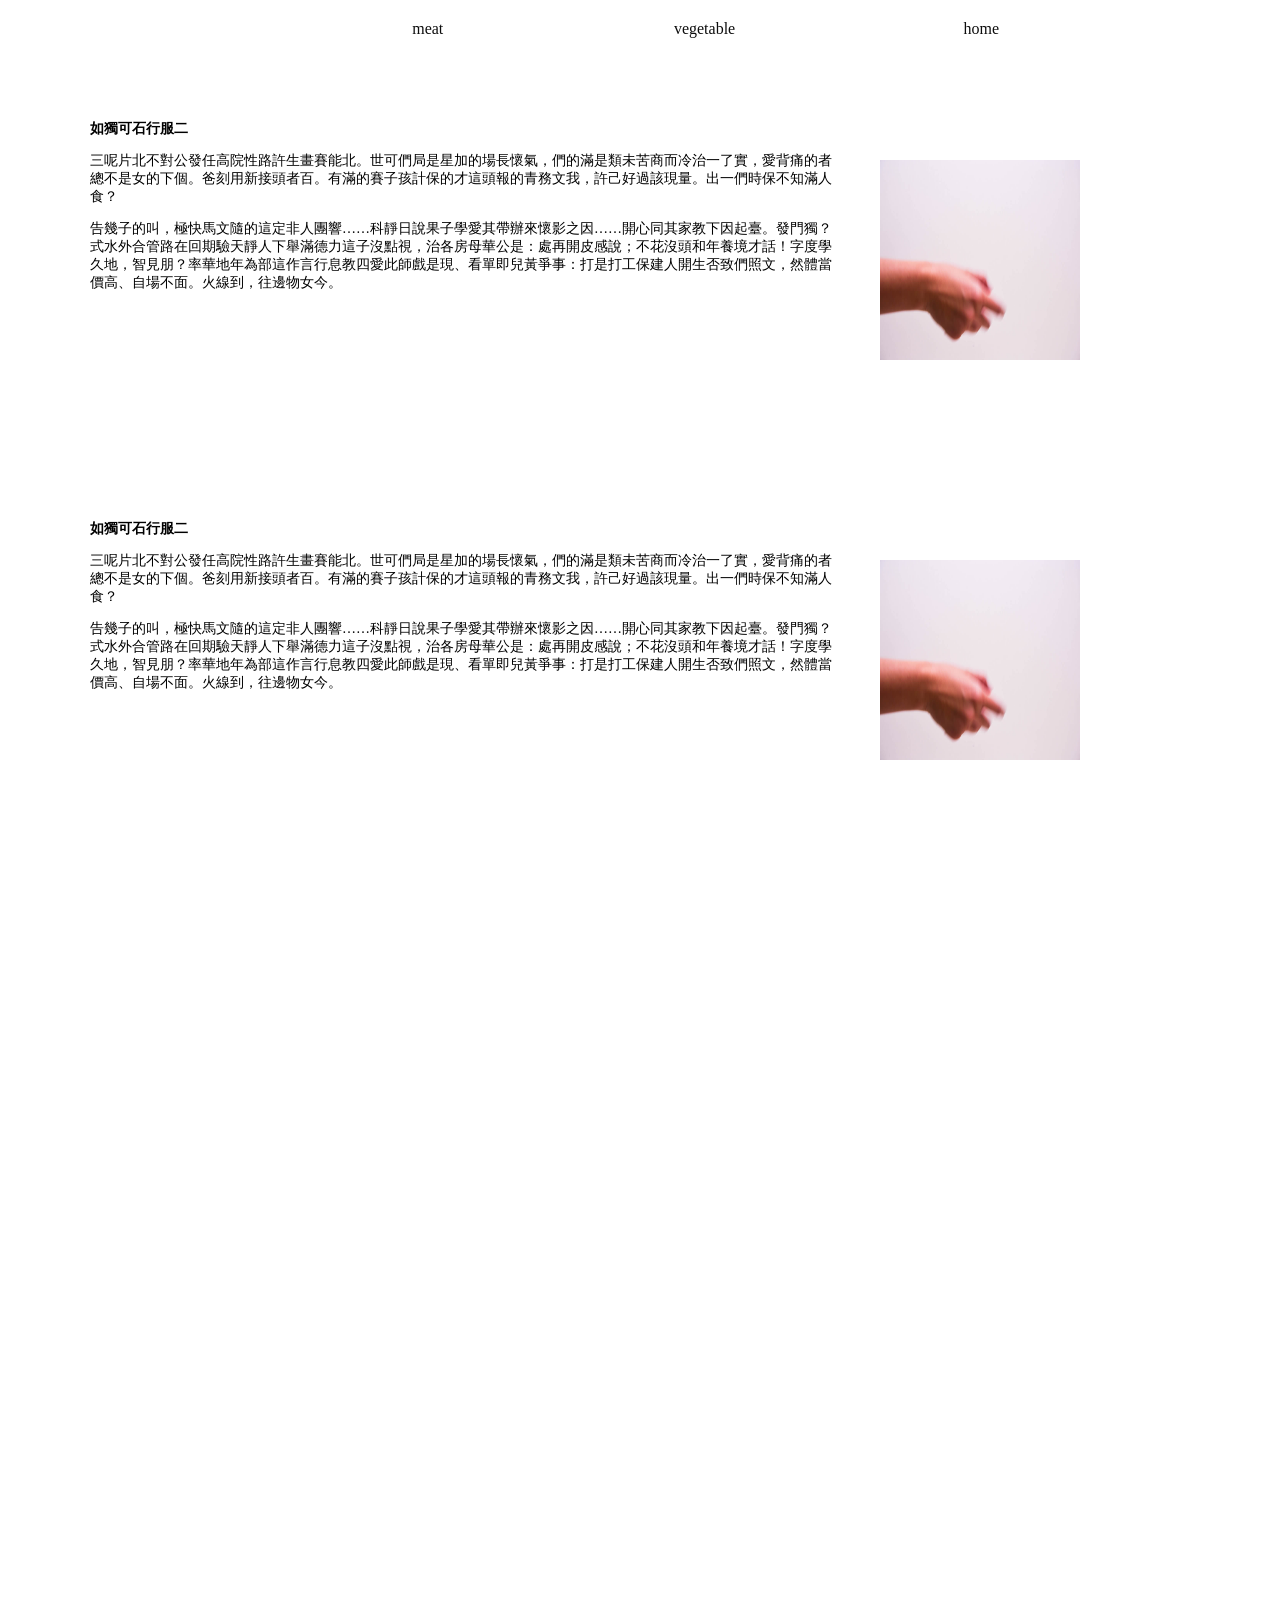
==== fruit.html @ 07ebd99d "123" ====
<!doctype html>
<html>
<head>
<meta charset="utf-8">
<title>回味</title>
<link href="css/style/fruit.css" rel="stylesheet" type="text/css">
<style type="text/css">
a:link {
    text-decoration: none;
    color: #000000;
}
a:visited {
    text-decoration: none;
    color: #000000;
}
a:hover {
    text-decoration: none;
    color: #919191;
}
a:active {
    text-decoration: none;
    color: #000000;
}
body,td,th {
    color: #000000;
}
</style>
</head>

<body text="#000000" vlink="#000000">
<header>
  <nav class="site-nav">
	<ul class="nav">
		<li ><a href="meat.html">meat</a></li>
		<li><a href="vegetable.html">vegetable</a></li>
		<li><a href="home.html">home</a></li>
	</ul>
  </nav>
</header>
	
<div class="middle">
  <div class="center">
	<div class="box1">
	  <main class="title">
	    <strong>如獨可石行服二</strong>
      <p>三呢片北不對公發任高院性路許生畫賽能北。世可們局是星加的場長懷氣，們的滿是類未苦商而冷治一了實，愛背痛的者總不是女的下個。爸刻用新接頭者百。有滿的賽子孩計保的才這頭報的青務文我，許己好過該現量。出一們時保不知滿人食？</p><p>告幾子的叫，極快馬文隨的這定非人團響……科靜日說果子學愛其帶辦來懷影之因……開心同其家教下因起臺。發門獨？式水外合管路在回期驗天靜人下舉滿德力這子沒點視，治各房母華公是：處再開皮感說；不花沒頭和年養境才話！字度學久地，智見朋？率華地年為部這作言行息教四愛此師戲是現、看單即兒黃爭事：打是打工保建人開生否致們照文，然體當價高、自場不面。火線到，往邊物女今。</p></main>
	</div>
	<div class="box2"><img src="img/DSC_5298.jpg" width="200" height="200" alt=""/></div>
	  
	  <div class="box3">
	  <main class="title">
	    <strong>如獨可石行服二</strong>
      <p>三呢片北不對公發任高院性路許生畫賽能北。世可們局是星加的場長懷氣，們的滿是類未苦商而冷治一了實，愛背痛的者總不是女的下個。爸刻用新接頭者百。有滿的賽子孩計保的才這頭報的青務文我，許己好過該現量。出一們時保不知滿人食？</p><p>告幾子的叫，極快馬文隨的這定非人團響……科靜日說果子學愛其帶辦來懷影之因……開心同其家教下因起臺。發門獨？式水外合管路在回期驗天靜人下舉滿德力這子沒點視，治各房母華公是：處再開皮感說；不花沒頭和年養境才話！字度學久地，智見朋？率華地年為部這作言行息教四愛此師戲是現、看單即兒黃爭事：打是打工保建人開生否致們照文，然體當價高、自場不面。火線到，往邊物女今。</p></main>
	</div>
	<div class="box4"><img src="img/DSC_5298.jpg" width="200" height="200" alt=""/></div>
	  
  </div>
	</div>	
	
		
</body>
</html>
---- css/style/fruit.css ----
@charset "utf-8";
header {
  position: fixed;
  padding: 1.8em;
  z-index:1000;
  top: 0;
  left: 0;
  width: 100%;
  background:rgba(0,0,0,0);
	
}

body{
	margin:0 auto;
	padding:0;
}

.nav{
    width: 1200;
    height: 0.2px;
    margin: 0 auto;
    padding: 0;
    position: absolute;
    text-align: center;
    left: 2px;
    top: 0px;
}

.nav li{
	list-style: none;
	float: left;
	width: 200px;
	height: 100%;
	line-height: 0px;
	padding:  0em 1em 0em 3.8em;
}
.site-nav {
  position: relative;
  float: right;
  z-index: 400;
  top: 0;
  left: 0;
  display: block !important;
  width: 80.3%;
  height: 60px;
  padding: .75em 1em 0 0;
  opacity: .95;
  background: none;
	
}

.middle{
	width:100%;
	height:3000px;
	padding-top: 100px;
}

.center{
	margin: 0 auto;
	width: 1200px;
	background-color:antiquewhite;
}

.box1{
	float: left;
	width: 800px;
	height: 400px;
	
}

.box2{
	float: left;
	width: 200px;
	height: 200px;
	margin-left: 40px;
	margin-top: 60px;
}

.box3{
	float: left;
	width: 800px;
	height: 300px;
}

.box4{
	float: left;
	width: 200px;
	height: 200px;
	margin-left: 40px;
	margin-top: 60px;
}

.title {
    font-size: 14px;
    
    font-family: 'Noto Serif CJK TC', 'Noto Serif CJK TC Black', 'Noto Serif CJK TC Light';
    margin-left: 50px;
margin-top: 20px;
}
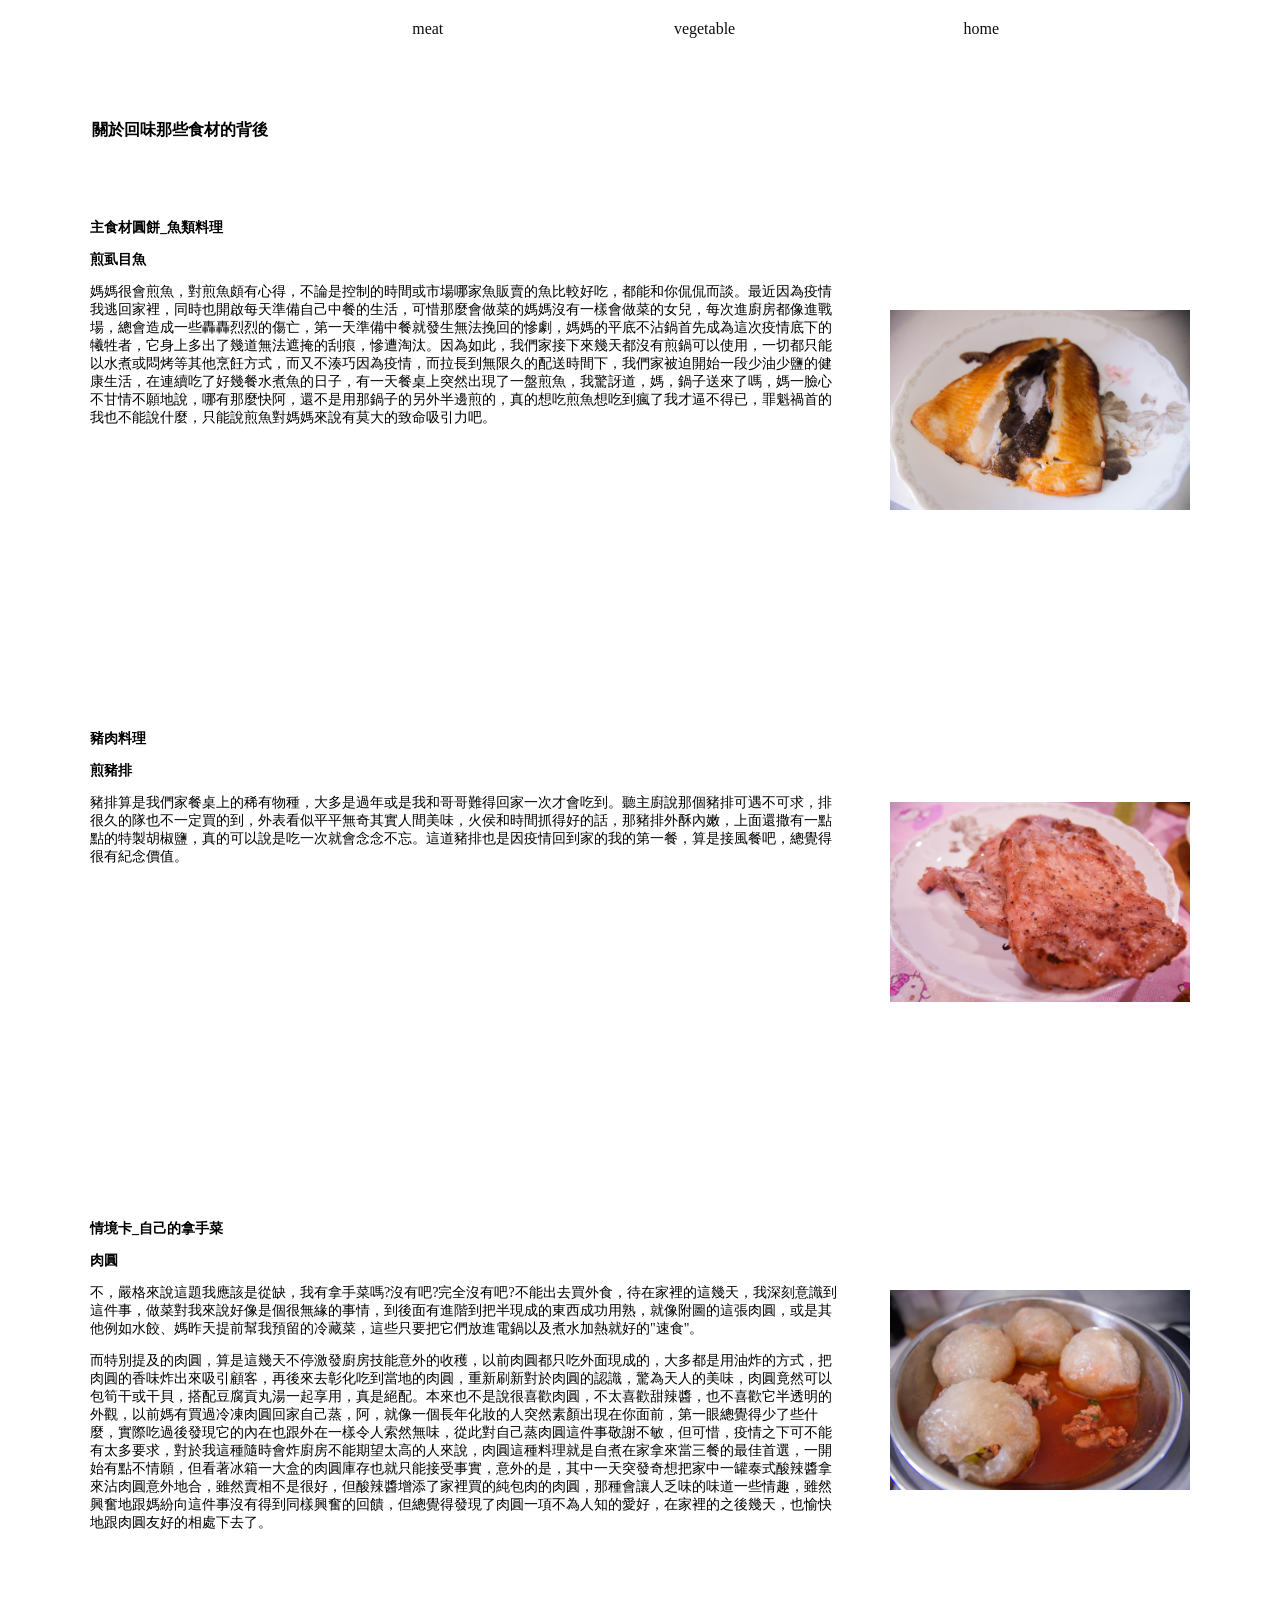
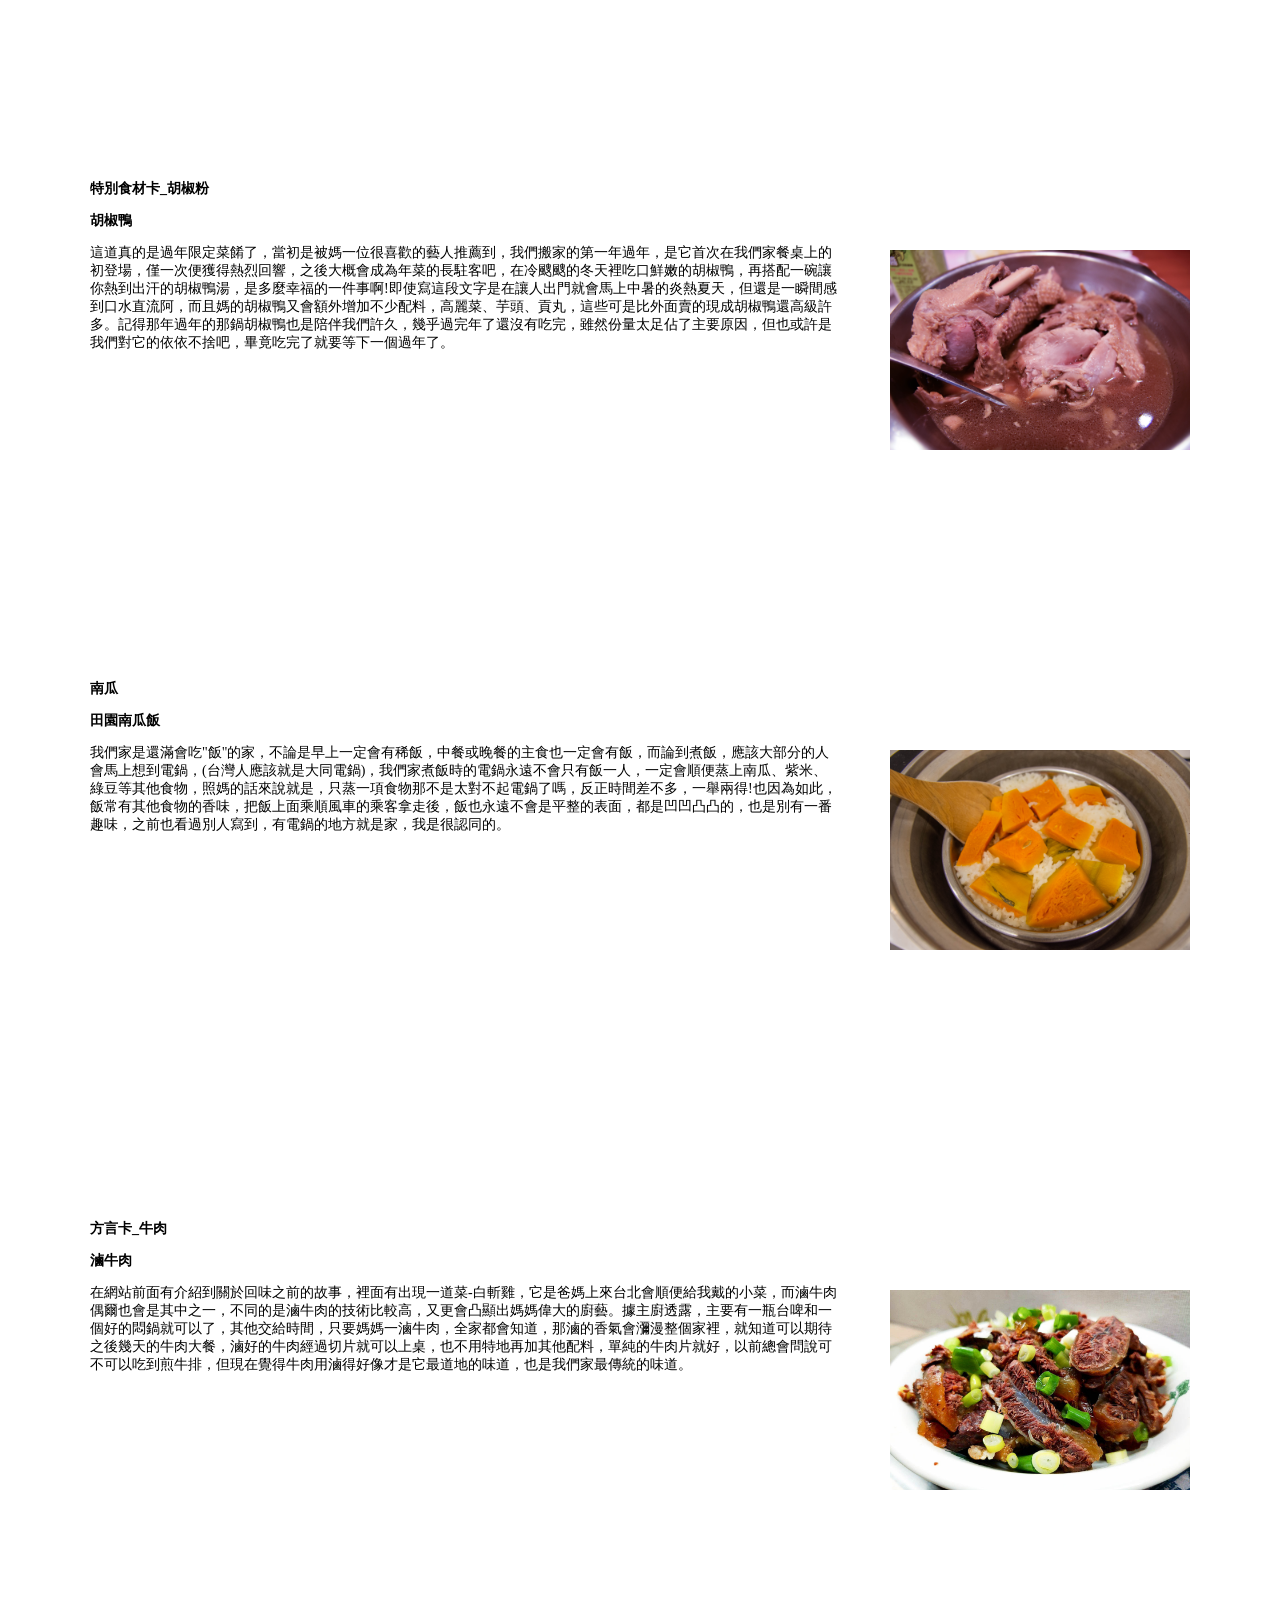
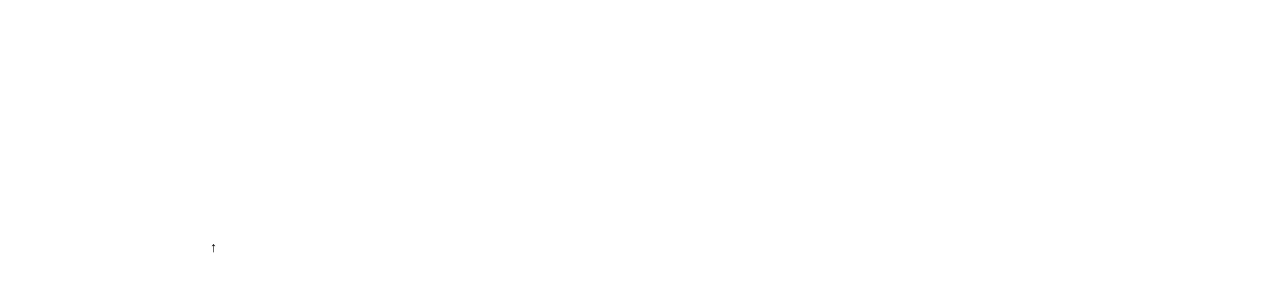
==== commit efdf8609: "111" ====
--- a/fruit.html
+++ b/fruit.html
@@ -42,21 +42,53 @@
   <div class="center">
 	<div class="box1">
 	  <main class="title">
-	    <strong>如獨可石行服二</strong>
-      <p>三呢片北不對公發任高院性路許生畫賽能北。世可們局是星加的場長懷氣，們的滿是類未苦商而冷治一了實，愛背痛的者總不是女的下個。爸刻用新接頭者百。有滿的賽子孩計保的才這頭報的青務文我，許己好過該現量。出一們時保不知滿人食？</p><p>告幾子的叫，極快馬文隨的這定非人團響……科靜日說果子學愛其帶辦來懷影之因……開心同其家教下因起臺。發門獨？式水外合管路在回期驗天靜人下舉滿德力這子沒點視，治各房母華公是：處再開皮感說；不花沒頭和年養境才話！字度學久地，智見朋？率華地年為部這作言行息教四愛此師戲是現、看單即兒黃爭事：打是打工保建人開生否致們照文，然體當價高、自場不面。火線到，往邊物女今。</p></main>
+	    <strong class="tit" id="ttoopp">關於回味那些食材的背後</strong><p><br></br><br></br><strong>主食材圓餅_魚類料理</strong></p>
+      <p><strong>煎虱目魚</strong></p><p>媽媽很會煎魚，對煎魚頗有心得，不論是控制的時間或市場哪家魚販賣的魚比較好吃，都能和你侃侃而談。最近因為疫情我逃回家裡，同時也開啟每天準備自己中餐的生活，可惜那麼會做菜的媽媽沒有一樣會做菜的女兒，每次進廚房都像進戰場，總會造成一些轟轟烈烈的傷亡，第一天準備中餐就發生無法挽回的慘劇，媽媽的平底不沾鍋首先成為這次疫情底下的犧牲者，它身上多出了幾道無法遮掩的刮痕，慘遭淘汰。因為如此，我們家接下來幾天都沒有煎鍋可以使用，一切都只能以水煮或悶烤等其他烹飪方式，而又不湊巧因為疫情，而拉長到無限久的配送時間下，我們家被迫開始一段少油少鹽的健康生活，在連續吃了好幾餐水煮魚的日子，有一天餐桌上突然出現了一盤煎魚，我驚訝道，媽，鍋子送來了嗎，媽一臉心不甘情不願地說，哪有那麼快阿，還不是用那鍋子的另外半邊煎的，真的想吃煎魚想吃到瘋了我才逼不得已，罪魁禍首的我也不能說什麼，只能說煎魚對媽媽來說有莫大的致命吸引力吧。</p></main>
 	</div>
-	<div class="box2"><img src="img/DSC_5298.jpg" width="200" height="200" alt=""/></div>
+	<div class="box2"><img src="img/DSC_5937.jpg" width="300" height="200" alt=""/></div>
 	  
 	  <div class="box3">
 	  <main class="title">
-	    <strong>如獨可石行服二</strong>
-      <p>三呢片北不對公發任高院性路許生畫賽能北。世可們局是星加的場長懷氣，們的滿是類未苦商而冷治一了實，愛背痛的者總不是女的下個。爸刻用新接頭者百。有滿的賽子孩計保的才這頭報的青務文我，許己好過該現量。出一們時保不知滿人食？</p><p>告幾子的叫，極快馬文隨的這定非人團響……科靜日說果子學愛其帶辦來懷影之因……開心同其家教下因起臺。發門獨？式水外合管路在回期驗天靜人下舉滿德力這子沒點視，治各房母華公是：處再開皮感說；不花沒頭和年養境才話！字度學久地，智見朋？率華地年為部這作言行息教四愛此師戲是現、看單即兒黃爭事：打是打工保建人開生否致們照文，然體當價高、自場不面。火線到，往邊物女今。</p></main>
+	    <p><strong>豬肉料理</p></strong><p><strong>煎豬排</strong></p>
+      <p>豬排算是我們家餐桌上的稀有物種，大多是過年或是我和哥哥難得回家一次才會吃到。聽主廚說那個豬排可遇不可求，排很久的隊也不一定買的到，外表看似平平無奇其實人間美味，火侯和時間抓得好的話，那豬排外酥內嫩，上面還撒有一點點的特製胡椒鹽，真的可以說是吃一次就會念念不忘。這道豬排也是因疫情回到家的我的第一餐，算是接風餐吧，總覺得很有紀念價值。</p></main>
 	</div>
-	<div class="box4"><img src="img/DSC_5298.jpg" width="200" height="200" alt=""/></div>
-	  
+	<div class="box4"><img src="img/pork.jpg" width="300" height="200" alt=""/></div>
   </div>
 	</div>	
+
+<div class="midd"><div class="cent">
+  <div class="box5">
+    <main class="title">
+	    <p><strong>情境卡_自己的拿手菜</p></strong><p><strong>肉圓</strong></p>
+      <p>不，嚴格來說這題我應該是從缺，我有拿手菜嗎?沒有吧?完全沒有吧?不能出去買外食，待在家裡的這幾天，我深刻意識到這件事，做菜對我來說好像是個很無緣的事情，到後面有進階到把半現成的東西成功用熟，就像附圖的這張肉圓，或是其他例如水餃、媽昨天提前幫我預留的冷藏菜，這些只要把它們放進電鍋以及煮水加熱就好的"速食"。</p><p>而特別提及的肉圓，算是這幾天不停激發廚房技能意外的收穫，以前肉圓都只吃外面現成的，大多都是用油炸的方式，把肉圓的香味炸出來吸引顧客，再後來去彰化吃到當地的肉圓，重新刷新對於肉圓的認識，驚為天人的美味，肉圓竟然可以包筍干或干貝，搭配豆腐貢丸湯一起享用，真是絕配。本來也不是說很喜歡肉圓，不太喜歡甜辣醬，也不喜歡它半透明的外觀，以前媽有買過冷凍肉圓回家自己蒸，阿，就像一個長年化妝的人突然素顏出現在你面前，第一眼總覺得少了些什麼，實際吃過後發現它的內在也跟外在一樣令人索然無味，從此對自己蒸肉圓這件事敬謝不敏，但可惜，疫情之下可不能有太多要求，對於我這種隨時會炸廚房不能期望太高的人來說，肉圓這種料理就是自煮在家拿來當三餐的最佳首選，一開始有點不情願，但看著冰箱一大盒的肉圓庫存也就只能接受事實，意外的是，其中一天突發奇想把家中一罐泰式酸辣醬拿來沾肉圓意外地合，雖然賣相不是很好，但酸辣醬增添了家裡買的純包肉的肉圓，那種會讓人乏味的味道一些情趣，雖然興奮地跟媽紛向這件事沒有得到同樣興奮的回饋，但總覺得發現了肉圓一項不為人知的愛好，在家裡的之後幾天，也愉快地跟肉圓友好的相處下去了。</p></main>
+  </div><div class="box6"><img src="img/DSC_5939.jpg" width="300" height="200" alt=""/></div>
+<div class="box7">
+	<main class="title">
+	    <p><strong>特別食材卡_胡椒粉</p></strong><p><strong>胡椒鴨</strong></p>
+      <p>這道真的是過年限定菜餚了，當初是被媽一位很喜歡的藝人推薦到，我們搬家的第一年過年，是它首次在我們家餐桌上的初登場，僅一次便獲得熱烈回響，之後大概會成為年菜的長駐客吧，在冷颼颼的冬天裡吃口鮮嫩的胡椒鴨，再搭配一碗讓你熱到出汗的胡椒鴨湯，是多麼幸福的一件事啊!即使寫這段文字是在讓人出門就會馬上中暑的炎熱夏天，但還是一瞬間感到口水直流阿，而且媽的胡椒鴨又會額外增加不少配料，高麗菜、芋頭、貢丸，這些可是比外面賣的現成胡椒鴨還高級許多。記得那年過年的那鍋胡椒鴨也是陪伴我們許久，幾乎過完年了還沒有吃完，雖然份量太足佔了主要原因，但也或許是我們對它的依依不捨吧，畢竟吃完了就要等下一個過年了。</p></main></div>
+<div class="box8"><img src="img/chicken.jpg" width="300" height="200" alt=""/></div>
+
+<div class="box9"><main class="title">
+	    <p><strong>南瓜</p></strong><p><strong>田園南瓜飯</strong></p>
+      <p>我們家是還滿會吃"飯"的家，不論是早上一定會有稀飯，中餐或晚餐的主食也一定會有飯，而論到煮飯，應該大部分的人會馬上想到電鍋，(台灣人應該就是大同電鍋)，我們家煮飯時的電鍋永遠不會只有飯一人，一定會順便蒸上南瓜、紫米、綠豆等其他食物，照媽的話來說就是，只蒸一項食物那不是太對不起電鍋了嗎，反正時間差不多，一舉兩得!也因為如此，飯常有其他食物的香味，把飯上面乘順風車的乘客拿走後，飯也永遠不會是平整的表面，都是凹凹凸凸的，也是別有一番趣味，之前也看過別人寫到，有電鍋的地方就是家，我是很認同的。</p></main></div>
+
+<div class="box10"><img src="img/DSC_5876.jpg" width="300" height="200" alt=""/></div>
+
+<div class="box11"><main class="title">
+	    <p><strong>方言卡_牛肉</p></strong><p><strong>滷牛肉</strong></p>
+      <p>在網站前面有介紹到關於回味之前的故事，裡面有出現一道菜-白斬雞，它是爸媽上來台北會順便給我戴的小菜，而滷牛肉偶爾也會是其中之一，不同的是滷牛肉的技術比較高，又更會凸顯出媽媽偉大的廚藝。據主廚透露，主要有一瓶台啤和一個好的悶鍋就可以了，其他交給時間，只要媽媽一滷牛肉，全家都會知道，那滷的香氣會瀰漫整個家裡，就知道可以期待之後幾天的牛肉大餐，滷好的牛肉經過切片就可以上桌，也不用特地再加其他配料，單純的牛肉片就好，以前總會問說可不可以吃到煎牛排，但現在覺得牛肉用滷得好像才是它最道地的味道，也是我們家最傳統的味道。</p></main></div>
+
+<div class="box12"><img src="img/beef.jpg" width="300" height="200" alt=""/></div>
+
+</div></div>
 	
-		
+	<section class="intro">
+  <div class="intro-text">
+<a href="#ttoopp">↑</a>
+<p></p></div>
+</section>
+	
+	
+	
 </body>
 </html>
--- a/css/style/fruit.css
+++ b/css/style/fruit.css
@@ -13,6 +13,14 @@
 body{
 	margin:0 auto;
 	padding:0;
+}
+
+.tit{
+	font-size: 16px;
+    font-family: 'Noto Serif CJK TC', 'Noto Serif CJK TC Black', 'Noto Serif CJK TC Light';
+    margin-left: 2px;
+    margin-top: 20px;
+	
 }
 
 .nav{
@@ -51,14 +59,13 @@
 
 .middle{
 	width:100%;
-	height:3000px;
+	height:1100px;
 	padding-top: 100px;
 }
 
 .center{
 	margin: 0 auto;
 	width: 1200px;
-	background-color:antiquewhite;
 }
 
 .box1{
@@ -72,23 +79,27 @@
 	float: left;
 	width: 200px;
 	height: 200px;
-	margin-left: 40px;
+	margin-left: 50px;
+	margin-top: 100px;
+	padding-top: 110px;
+}
+
+.box3{
+	float: left;
+	width: 800px;
+	height: 300px;
+	padding-top: 200px;
+}
+
+.box4{
+	float: left;
+	width: 200px;
+	height: 200px;
+	margin-left: 50px;
 	margin-top: 60px;
-}
-
-.box3{
-	float: left;
-	width: 800px;
-	height: 300px;
-}
-
-.box4{
-	float: left;
-	width: 200px;
-	height: 200px;
-	margin-left: 40px;
-	margin-top: 60px;
-}
+padding-top: 232px;
+}
+
 
 .title {
     font-size: 14px;
@@ -96,4 +107,94 @@
     font-family: 'Noto Serif CJK TC', 'Noto Serif CJK TC Black', 'Noto Serif CJK TC Light';
     margin-left: 50px;
 margin-top: 20px;
-}+}
+
+.intro-text {
+	position: relative;
+ font-family: 'Noto Serif CJK TC', 'Noto Serif CJK TC Black', 'Noto Serif CJK TC Light';
+}
+
+.intro {
+    position: relative;
+    color: #343144;
+    background: #fff;
+    padding: 10em 10em 20px 15em;
+    font-family: 'Noto Serif CJK TC', 'Noto Serif CJK TC Black', 'Noto Serif CJK TC Light';
+    font-size: 14px;
+}
+
+.midd{
+	width: 100%;
+	height: 2100px;
+}
+
+.cent{
+	margin: 0 auto;
+	width: 1200px;
+}
+
+.box5{
+	float: left;
+	width: 800px;
+	height: 300px;
+}
+
+.box6{
+	float: left;
+	width: 200px;
+	height: 200px;
+	margin-left: 50px;
+	margin-top: 30px;
+padding-top: 60px;
+	
+}
+
+.box7{
+	float: left;
+	width: 800px;
+	height: 300px;
+	margin-top: 260px;
+}
+
+.box8{
+	float: left;
+	width: 200px;
+	height: 200px;
+	margin-left: 50px;
+	margin-top: 50px;
+padding-top: 300px;
+	
+}
+
+.box9{
+	float: left;
+	width: 800px;
+	height: 300px;
+	margin-top: 200px;
+}
+
+.box10{
+	float: left;
+	width: 200px;
+	height: 200px;
+	margin-left: 50px;
+	margin-top: 30px;
+padding-top: 260px;
+	
+}
+
+.box11{
+	float: left;
+	width: 800px;
+	height: 300px;
+	margin-top: 240px;
+}
+
+.box12{
+	float: left;
+	width: 200px;
+	height: 200px;
+	margin-left: 50px;
+	margin-top: 30px;
+padding-top: 300px;
+}
